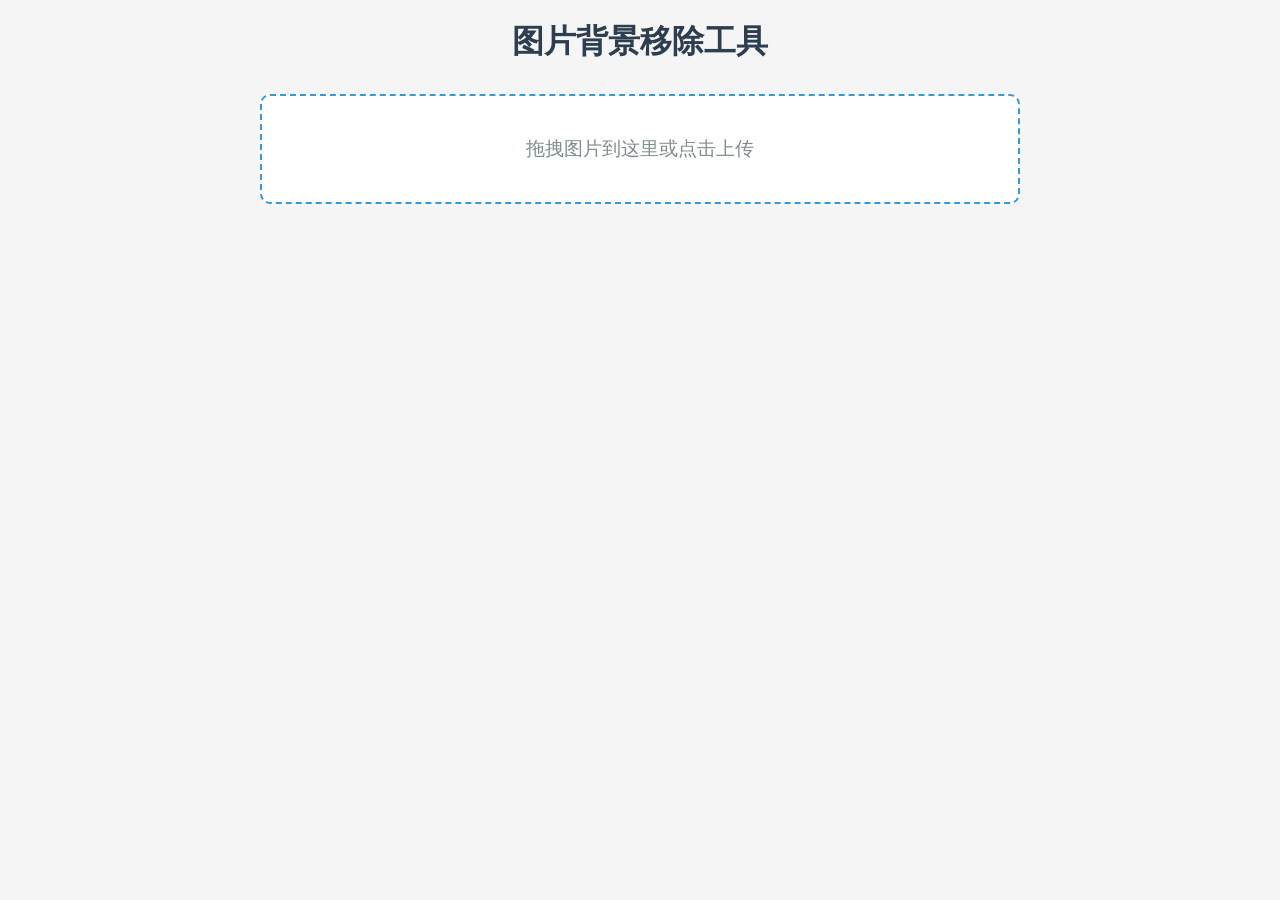
==== bg_removal/web/index.html @ 85089e50 "feat(bg-removal): implement web interface for background removal tool (#21) * feat(bg-removal): comp" ====
<!DOCTYPE html>
<html lang="zh-CN">
<head>
    <meta charset="UTF-8">
    <meta name="viewport" content="width=device-width, initial-scale=1.0">
    <title>背景移除工具</title>
    <link rel="stylesheet" href="style.css">
</head>
<body>
    <div class="container">
        <h1>图片背景移除工具</h1>
        <div class="upload-area" id="dropZone">
            <p>拖拽图片到这里或点击上传</p>
            <input type="file" id="fileInput" accept="image/png, image/jpeg, image/webp" hidden>
        </div>
        <div class="result-container" id="resultContainer" style="display: none;">
            <div class="preview">
                <img id="originalImage" alt="原始图片">
                <img id="processedImage" alt="处理后图片">
            </div>
            <button id="downloadBtn">下载结果</button>
        </div>
        <div class="progress" id="progressBar" style="display: none;">
            <div class="progress-bar"></div>
        </div>
    </div>
    <script src="script.js"></script>
</body>
</html>
---- bg_removal/web/style.css ----
* {
    margin: 0;
    padding: 0;
    box-sizing: border-box;
}

body {
    font-family: -apple-system, BlinkMacSystemFont, 'Segoe UI', Roboto, sans-serif;
    background: #f5f5f5;
    color: #333;
}

.container {
    max-width: 800px;
    margin: 0 auto;
    padding: 20px;
}

h1 {
    text-align: center;
    margin-bottom: 30px;
    font-size: 2rem;
    color: #2c3e50;
}

.upload-area {
    border: 2px dashed #3498db;
    border-radius: 10px;
    padding: 40px;
    text-align: center;
    cursor: pointer;
    transition: all 0.3s ease;
    background: white;
}

.upload-area:hover {
    background: #ecf0f1;
    border-color: #2980b9;
}

.upload-area p {
    font-size: 1.2rem;
    color: #7f8c8d;
}

.result-container {
    margin-top: 30px;
    background: white;
    padding: 20px;
    border-radius: 10px;
    box-shadow: 0 2px 10px rgba(0,0,0,0.1);
}

.preview {
    display: flex;
    gap: 20px;
    margin-bottom: 20px;
    flex-wrap: wrap;
}

.preview img {
    max-width: 100%;
    height: auto;
    border: 1px solid #ddd;
    border-radius: 5px;
}

#downloadBtn {
    background: #3498db;
    color: white;
    border: none;
    padding: 12px 24px;
    border-radius: 5px;
    cursor: pointer;
    font-size: 1rem;
    transition: background 0.3s ease;
}

#downloadBtn:hover {
    background: #2980b9;
}

.progress {
    width: 100%;
    height: 8px;
    background: #ecf0f1;
    border-radius: 4px;
    overflow: hidden;
    margin-top: 20px;
}

.progress-bar {
    height: 100%;
    width: 0%;
    background: #3498db;
    transition: width 0.3s ease;
}

@media (max-width: 600px) {
    .preview {
        flex-direction: column;
    }
    
    h1 {
        font-size: 1.5rem;
    }
}
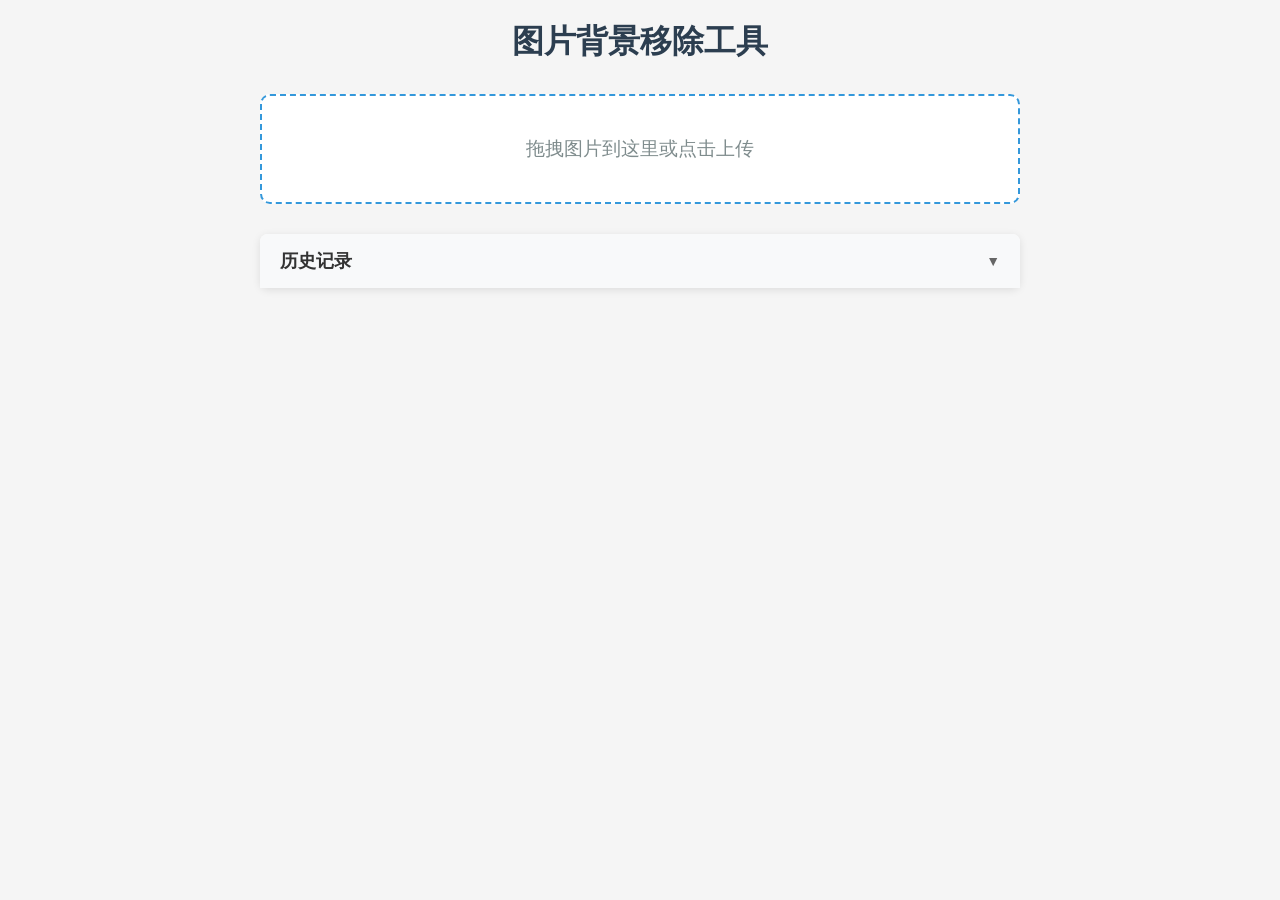
==== commit 26ff2406: "feat: implement history feature with UI panel and REST APIs (closes #22, #23, #24) - Backend: add JS" ====
--- a/bg_removal/web/index.html
+++ b/bg_removal/web/index.html
@@ -23,6 +23,20 @@
         <div class="progress" id="progressBar" style="display: none;">
             <div class="progress-bar"></div>
         </div>
+        
+        <!-- 历史记录面板 -->
+        <div class="history-section">
+            <div class="history-header" id="historyToggle">
+                <h2>历史记录</h2>
+                <span class="toggle-icon" id="toggleIcon">▼</span>
+            </div>
+            <div class="history-content" id="historyContent" style="display: none;">
+                <div class="history-list" id="historyList">
+                    <p class="empty-history">暂无历史记录</p>
+                </div>
+                <button class="clear-history-btn" id="clearHistoryBtn" style="display: none;">清空所有记录</button>
+            </div>
+        </div>
     </div>
     <script src="script.js"></script>
 </body>
--- a/bg_removal/web/style.css
+++ b/bg_removal/web/style.css
@@ -104,4 +104,153 @@
     h1 {
         font-size: 1.5rem;
     }
+}
+
+/* 历史记录面板样式 */
+.history-section {
+    margin-top: 30px;
+    background: white;
+    border-radius: 8px;
+    box-shadow: 0 2px 8px rgba(0, 0, 0, 0.1);
+}
+
+.history-header {
+    display: flex;
+    justify-content: space-between;
+    align-items: center;
+    padding: 15px 20px;
+    cursor: pointer;
+    background: #f8f9fa;
+    border-radius: 8px 8px 0 0;
+    user-select: none;
+}
+
+.history-header h2 {
+    margin: 0;
+    font-size: 18px;
+    color: #333;
+}
+
+.toggle-icon {
+    font-size: 14px;
+    color: #666;
+    transition: transform 0.3s;
+}
+
+.toggle-icon.expanded {
+    transform: rotate(180deg);
+}
+
+.history-content {
+    padding: 20px;
+}
+
+.history-list {
+    max-height: 500px;
+    overflow-y: auto;
+}
+
+.history-item {
+    display: flex;
+    justify-content: space-between;
+    align-items: center;
+    padding: 12px 15px;
+    border-bottom: 1px solid #eee;
+    transition: background-color 0.2s;
+}
+
+.history-item:hover {
+    background-color: #f8f9fa;
+}
+
+.history-item:last-child {
+    border-bottom: none;
+}
+
+.history-info {
+    flex: 1;
+}
+
+.history-filename {
+    font-weight: 500;
+    color: #333;
+    margin-bottom: 4px;
+}
+
+.history-meta {
+    font-size: 12px;
+    color: #666;
+}
+
+.history-actions {
+    display: flex;
+    gap: 8px;
+}
+
+.history-btn {
+    padding: 6px 12px;
+    border: none;
+    border-radius: 4px;
+    cursor: pointer;
+    font-size: 12px;
+    transition: background-color 0.2s;
+}
+
+.download-btn {
+    background: #3498db;
+    color: white;
+}
+
+.download-btn:hover {
+    background: #2980b9;
+}
+
+.delete-btn {
+    background: #e74c3c;
+    color: white;
+}
+
+.delete-btn:hover {
+    background: #c0392b;
+}
+
+.empty-history {
+    text-align: center;
+    color: #999;
+    padding: 40px 20px;
+}
+
+.clear-history-btn {
+    margin-top: 15px;
+    padding: 10px 20px;
+    background: #e74c3c;
+    color: white;
+    border: none;
+    border-radius: 4px;
+    cursor: pointer;
+    width: 100%;
+    font-size: 14px;
+}
+
+.clear-history-btn:hover {
+    background: #c0392b;
+}
+
+/* 滚动条样式 */
+.history-list::-webkit-scrollbar {
+    width: 6px;
+}
+
+.history-list::-webkit-scrollbar-track {
+    background: #f1f1f1;
+    border-radius: 3px;
+}
+
+.history-list::-webkit-scrollbar-thumb {
+    background: #c1c1c1;
+    border-radius: 3px;
+}
+
+.history-list::-webkit-scrollbar-thumb:hover {
+    background: #a8a8a8;
 }
